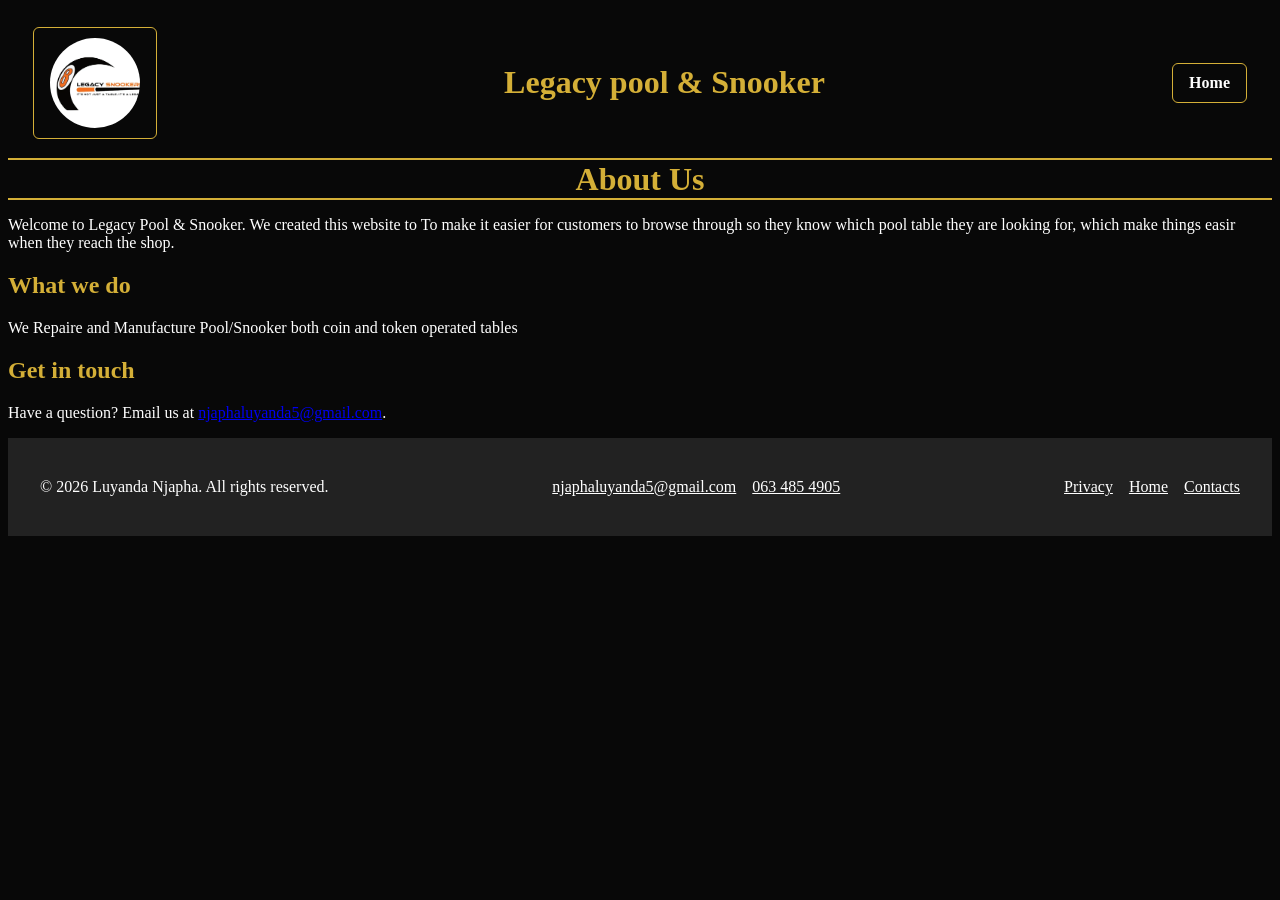
==== About.html @ a9d89cce "Add files via upload" ====
<!doctype html>
<html lang="en">
<head>
  <meta charset="utf-8">
  <meta name="viewport" content="width=device-width, initial-scale=1">
  <title>About</title>
  <link rel="stylesheet" href="index.css">
</head>
<body>
    <header class="site-header">
            <a href="index.html" class="nav-link">
                <img src="logo.webp" alt="Legacy Snookers Logo" class="logo">
            </a>
            <h1 class="intro">Legacy pool & Snooker</h1>
            <nav class="navigation">
                <a href="index.html" class="nav-link">Home</a>
            </nav>
            </header>
  <main>
    <h1 class="hi">About Us</h1>
    <p>
      Welcome to Legacy Pool & Snooker. We created this website to To make it easier for
      customers to browse through so they know which pool table they are looking for, which make things easir when they reach the shop.
    </p>

    <h2>What we do</h2>
    <p>
      We Repaire and Manufacture Pool/Snooker both coin and token operated tables
    </p>

    <h2>Get in touch</h2>
    <p>
      Have a question? Email us at
      <a href="mailto:njaphaluyanda5@gmail.com">njaphaluyanda5@gmail.com</a>.
    </p>
  </main>

  <footer class="footer">
    <p>&copy; 2026 Luyanda Njapha. All rights reserved.</p>
    <address>
      <a href="mailto:njaphaluyanda5@gmail.com">njaphaluyanda5@gmail.com</a>
      <a href="tel:+27634854905">063 485 4905</a>
    </address>
    <nav aria-label="Footer">
    <a href="privacy.html">Privacy</a>
    <a href="welcome.html">Home</a>
    <a href="Contacts.html">Contacts</a>
    </nav>
  </footer>
</body>
</html>
---- index.css ----
.logo {
    border-radius: 50%;
    width: 90px;
    height: 90px;
    display: block;
    object-fit: cover;
}
body {
    background-color: #080808;
}

.site-header {
    
    display: flex;
    align-items: center;
    justify-content: space-between;
    padding: 10px 25px;
    border-bottom: 2px solid #D4AF37;
}

.navigation {
    display: flex;
    align-items: center;
    gap: 15px;
}
P {
    font-family: Georgia, san-serif;
}
.nav-link {
    color: #FFFFFF;
    background-color: #080808;
    text-decoration: none;
    padding: 10px 16px;
    border: 1px solid #D4AF37;
    border-radius: 6px;
    font-weight: bold;
    transition: 0.3s;
}
.hi {
    line-height: 1.2;
    display: flex;
    justify-content: center;
    align-items: center;
    width: 100%;
    padding: 0 12px;
    box-sizing: border-box;
    text-align: center;
    margin: 0 0 15px;
    border-bottom: 2px solid #D4AF37;
}
.nav-link:hover {
    background-color: #F45118;
    color: white;
    border-color: #F45118;
}
@media (max-width: 600px) {
    .site-header{
        flex-wrap: wrap;
        justify-content: center;
        gap: 15px;
        .navigation {
            flex-wrap: wrap;
            justify-content: center;
            gap: 8px;
        }
    }
}

body {
    background-color: #080808;
    color: #FFFFFF;
}

h1, h2, h3 {
    color: #D4AF37;
}

p {
    color: #FFFFFF;
}

.intro, .Products {
    padding: 25px;
}

.Products img {
    display: block;
    width: 100%;
    max-width: 500px;
    height: auto;
    border-radius: 8px;
    margin: 20px 0;
}

.Products h1 {
    color: #D4AF37;
}

.Products p {
    color: #FFFFFF;
}

/* Slidepacks*/
.slide {
  position: relative;
  width: 100%;
  height: 450px;
  max-width: 600px;
  margin: 30px auto;
  border-radius: 12px;
  overflow: hidden;
}
.deck {
  display: flex;
  width: 100%;
  height: 100%;
  animation: slidepics 12s infinite;
}
.deck img {
  flex-shrink: 0;
  width: 100%;
  height: 100%;
  object-fit: cover;
}
.table img {
  position: relative;
  width: 100%;
  height: 700px;
  max-width: 600px;
  margin: 30px auto;
  border-radius: 12px;
  overflow: hidden;
  flex-shrink: 0;
  width: 100%;
  object-fit: cover;
}

@keyframes slidepics {
    0%, 16% {
        transform: translateX(0);
    }
    20%, 36% {
        transform: translateX(-100%);
    }
    40%, 56% {
        transform: translateX(-200%);
    }
    60%, 76% {
        transform: translateX(-300%);
    }
    80%, 96% {
        transform: translateX(-400%);
    }
    100% {
        transform: translateX(-500%);
    }
}
.footer {
    display: flex;
    justify-content: space-between;
    align-items: center;
    gap: 1rem;
    padding: 1.5rem 2rem;
    background: #222;
    color: #fff;
}

.footer nav{
    display: flex;
    gap: 1rem;
}
.footer a{
    color: inherit;
}
@media (max-width: 600px) {
    .footer{
        flex-direction: column;
        text-align: center;
    }
}

.footer address {
    display: flex;
    gap: 1rem;
    font-style: normal;
}
@media (max-width: 600px) {
    .footer {
        flex-direction: column;
        align-items: center;
    }
}
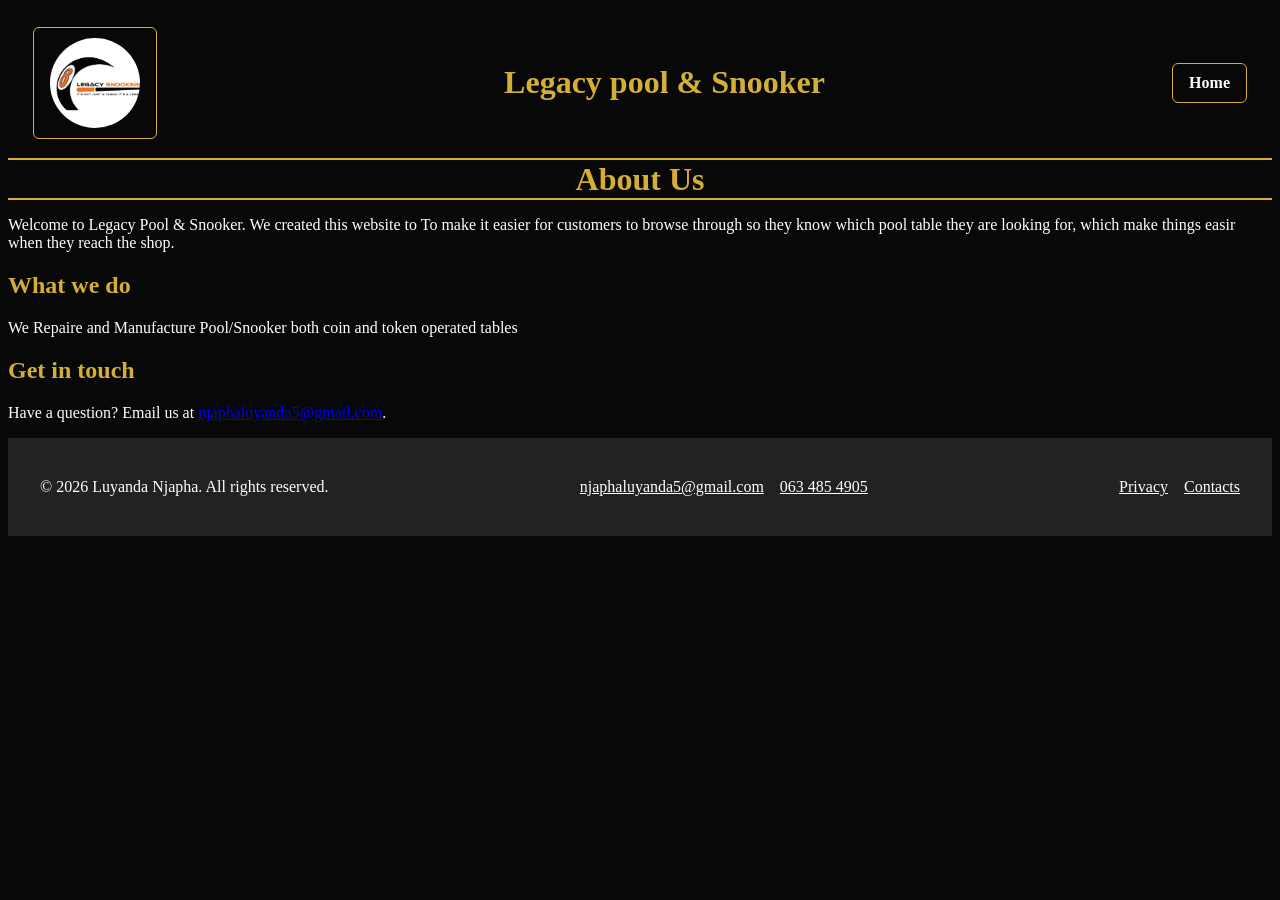
==== commit 3bc7494a: "Add files via upload" ====
--- a/About.html
+++ b/About.html
@@ -8,12 +8,12 @@
 </head>
 <body>
     <header class="site-header">
-            <a href="index.html" class="nav-link">
+            <a href="welcome.html" class="nav-link">
                 <img src="logo.webp" alt="Legacy Snookers Logo" class="logo">
             </a>
             <h1 class="intro">Legacy pool & Snooker</h1>
             <nav class="navigation">
-                <a href="index.html" class="nav-link">Home</a>
+                <a href="welcome.html" class="nav-link">Home</a>
             </nav>
             </header>
   <main>
@@ -43,7 +43,6 @@
     </address>
     <nav aria-label="Footer">
     <a href="privacy.html">Privacy</a>
-    <a href="welcome.html">Home</a>
     <a href="Contacts.html">Contacts</a>
     </nav>
   </footer>
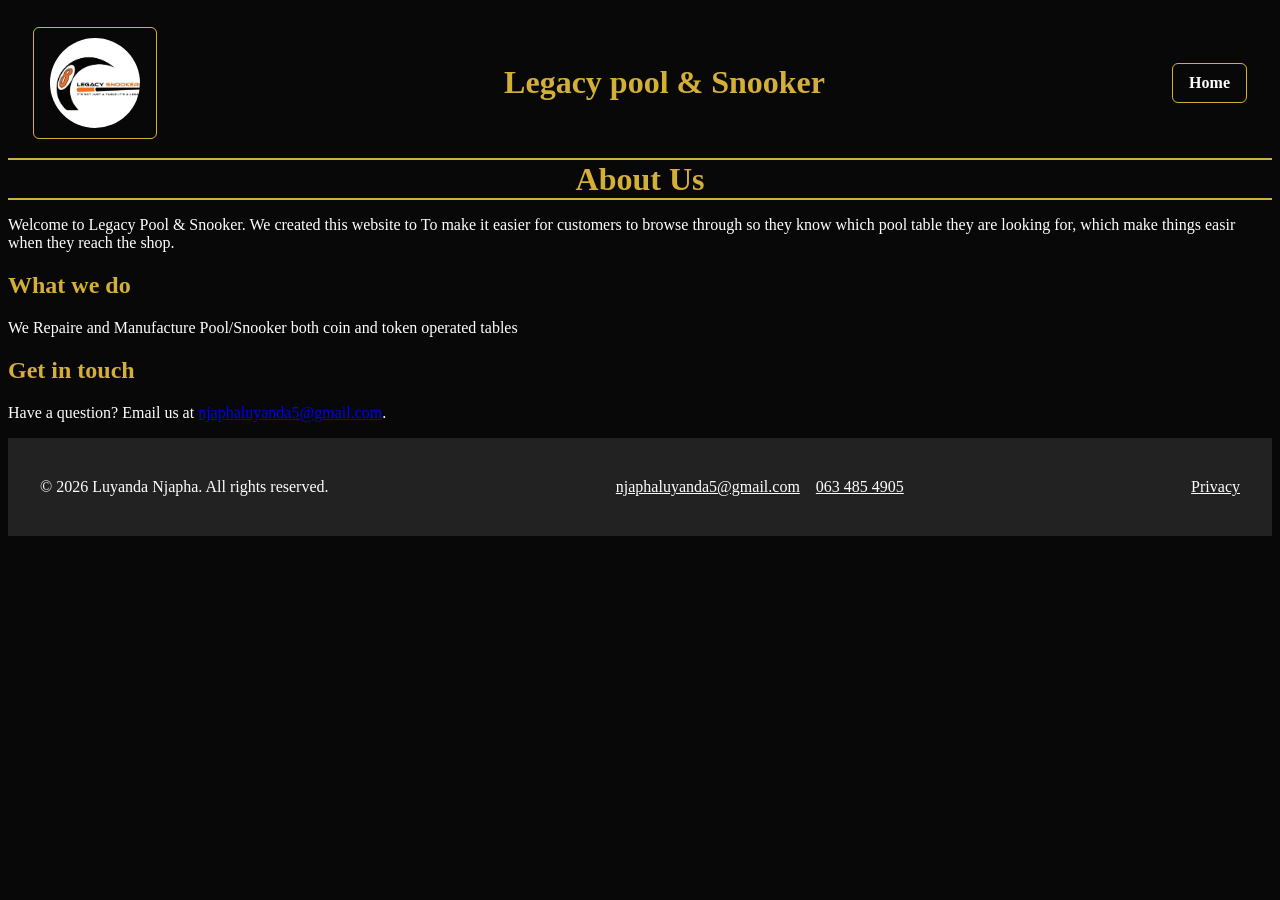
==== commit c2cbc885: "Update Legacy Snookers website" ====
--- a/About.html
+++ b/About.html
@@ -43,7 +43,6 @@
     </address>
     <nav aria-label="Footer">
     <a href="privacy.html">Privacy</a>
-    <a href="Contacts.html">Contacts</a>
     </nav>
   </footer>
 </body>
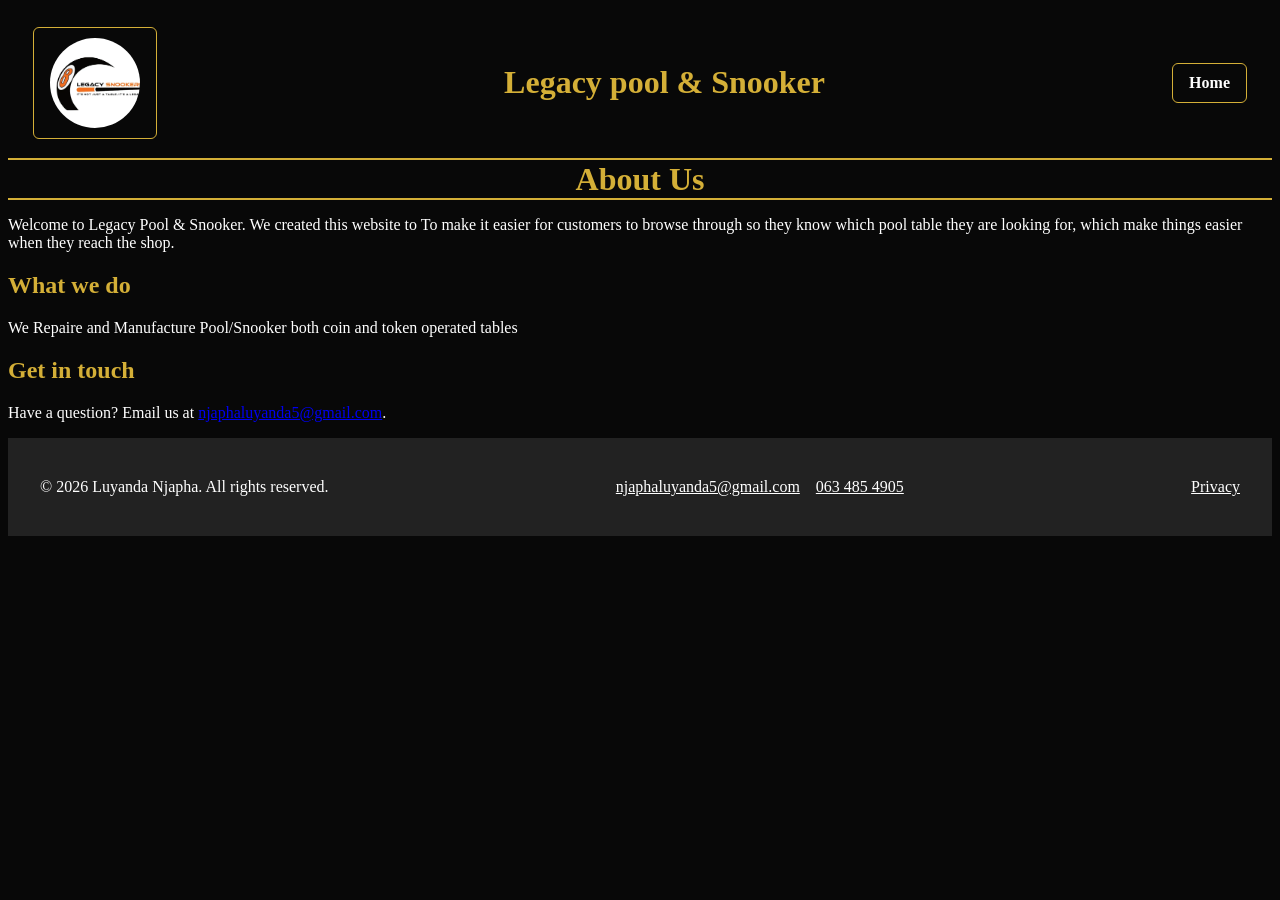
==== commit dde96115: "Update Legacy Snookers website" ====
--- a/About.html
+++ b/About.html
@@ -20,7 +20,7 @@
     <h1 class="hi">About Us</h1>
     <p>
       Welcome to Legacy Pool & Snooker. We created this website to To make it easier for
-      customers to browse through so they know which pool table they are looking for, which make things easir when they reach the shop.
+      customers to browse through so they know which pool table they are looking for, which make things easier when they reach the shop.
     </p>
 
     <h2>What we do</h2>
